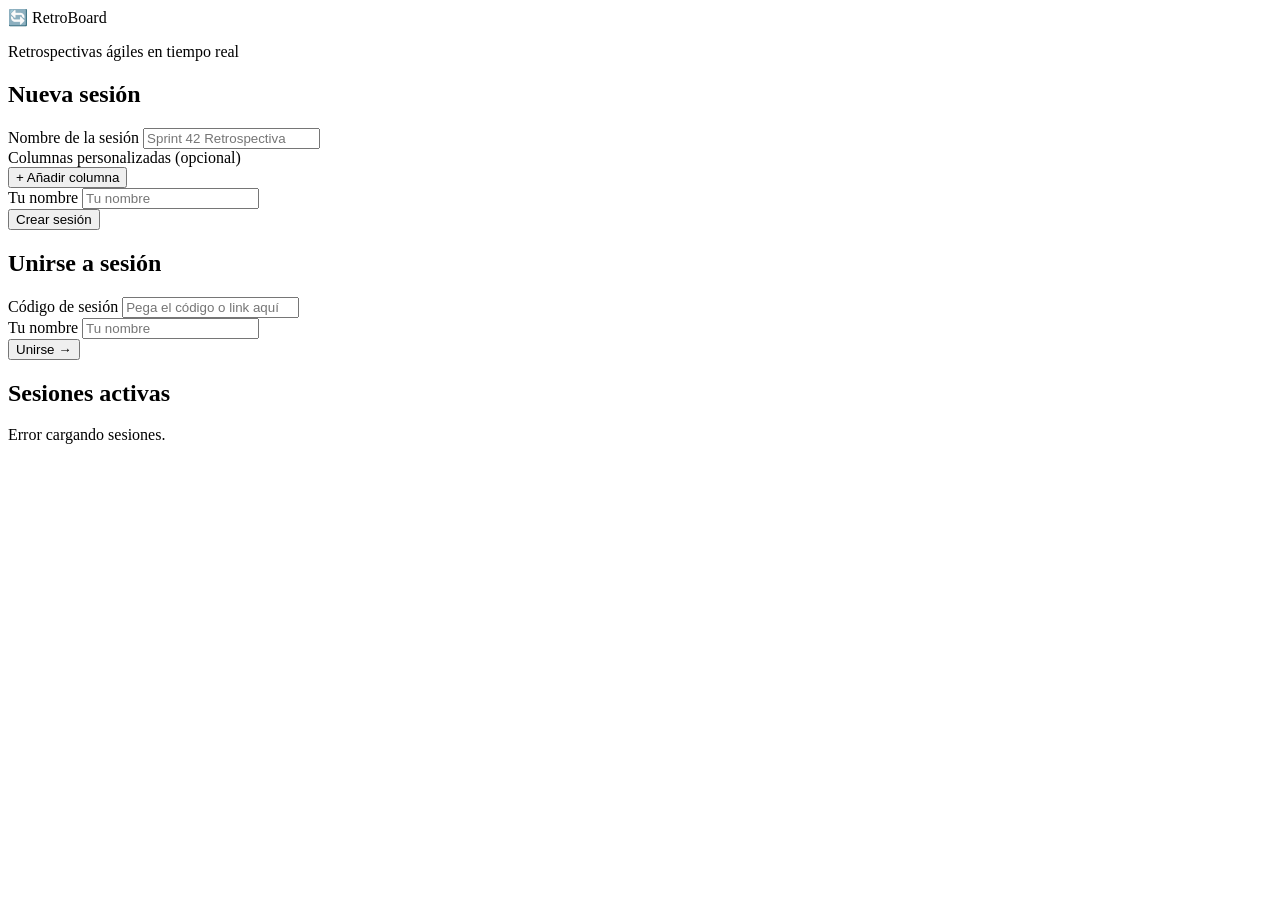
==== public/index.html @ 3193e55b "feat: retro tool inicial con Vercel + Supabase App de retrospectivas con Go serverless functions, Su" ====
<!DOCTYPE html>
<html lang="es">
<head>
  <meta charset="UTF-8" />
  <meta name="viewport" content="width=device-width, initial-scale=1.0" />
  <title>RetroBoard 🔄</title>
  <link rel="stylesheet" href="/style.css" />
</head>
<body class="lobby-page">
  <header class="lobby-header">
    <div class="logo">🔄 RetroBoard</div>
    <p class="tagline">Retrospectivas ágiles en tiempo real</p>
  </header>

  <main class="lobby-main">
    <div class="lobby-grid">
      <!-- Create Session -->
      <section class="card-panel" id="create-panel">
        <h2>Nueva sesión</h2>
        <form id="create-form">
          <div class="form-group">
            <label for="session-name">Nombre de la sesión</label>
            <input type="text" id="session-name" placeholder="Sprint 42 Retrospectiva" maxlength="80" />
          </div>

          <div class="form-group">
            <label>Columnas personalizadas <span class="optional">(opcional)</span></label>
            <div id="custom-columns-list"></div>
            <button type="button" class="btn-ghost" id="add-column-btn">+ Añadir columna</button>
          </div>

          <div class="form-group">
            <label for="host-username">Tu nombre</label>
            <input type="text" id="host-username" placeholder="Tu nombre" maxlength="40" required />
          </div>

          <button type="submit" class="btn-primary" id="create-btn">Crear sesión</button>
        </form>
      </section>

      <!-- Join Session -->
      <section class="card-panel" id="join-panel">
        <h2>Unirse a sesión</h2>
        <form id="join-form">
          <div class="form-group">
            <label for="join-code">Código de sesión</label>
            <input type="text" id="join-code" placeholder="Pega el código o link aquí" />
          </div>
          <div class="form-group">
            <label for="join-username">Tu nombre</label>
            <input type="text" id="join-username" placeholder="Tu nombre" maxlength="40" required />
          </div>
          <button type="submit" class="btn-accent">Unirse →</button>
        </form>
      </section>
    </div>

    <!-- Active Sessions -->
    <section class="sessions-list-section">
      <h2>Sesiones activas</h2>
      <div id="sessions-list" class="sessions-grid">
        <div class="loading-text">Cargando sesiones...</div>
      </div>
    </section>
  </main>

  <script>
    // Generate or retrieve persistent user ID
    function getUserID() {
      let uid = sessionStorage.getItem('retro_user_id');
      if (!uid) {
        uid = crypto.randomUUID();
        sessionStorage.setItem('retro_user_id', uid);
      }
      return uid;
    }

    // Custom columns management
    let customColumns = [];

    document.getElementById('add-column-btn').addEventListener('click', () => {
      const wrapper = document.getElementById('custom-columns-list');
      const idx = customColumns.length;
      customColumns.push({ name: '', color: '#9c27b0' });

      const COLORS = ['#4caf50','#f44336','#2196f3','#ff9800','#9c27b0','#00bcd4','#e91e63'];
      const colEl = document.createElement('div');
      colEl.className = 'custom-col-row';
      colEl.innerHTML = `
        <input type="text" class="col-name-input" placeholder="Nombre columna" maxlength="40" data-idx="${idx}" />
        <input type="color" class="col-color-input" value="${COLORS[idx % COLORS.length]}" data-idx="${idx}" />
        <button type="button" class="btn-icon remove-col" data-idx="${idx}">✕</button>
      `;
      wrapper.appendChild(colEl);

      colEl.querySelector('.col-name-input').addEventListener('input', e => {
        customColumns[e.target.dataset.idx].name = e.target.value;
      });
      colEl.querySelector('.col-color-input').addEventListener('input', e => {
        customColumns[e.target.dataset.idx].color = e.target.value;
      });
      colEl.querySelector('.remove-col').addEventListener('click', e => {
        const i = parseInt(e.target.dataset.idx);
        customColumns.splice(i, 1);
        colEl.remove();
        // Re-index
        document.querySelectorAll('.custom-col-row').forEach((row, newIdx) => {
          row.querySelectorAll('[data-idx]').forEach(el => el.dataset.idx = newIdx);
        });
      });
    });

    // Create session
    document.getElementById('create-form').addEventListener('submit', async e => {
      e.preventDefault();
      const name = document.getElementById('session-name').value.trim();
      const username = document.getElementById('host-username').value.trim();
      if (!username) { alert('Ingresa tu nombre'); return; }

      const cols = customColumns.filter(c => c.name.trim() !== '');
      const btn = document.getElementById('create-btn');
      btn.disabled = true;
      btn.textContent = 'Creando...';

      try {
        const res = await fetch('/api/sessions', {
          method: 'POST',
          headers: { 'Content-Type': 'application/json' },
          body: JSON.stringify({ name: name || undefined, columns: cols.length ? cols : undefined })
        });
        const data = await res.json();
        sessionStorage.setItem('retro_user_id', data.host_user_id);
        sessionStorage.setItem('retro_username', username);
        window.location.href = `/retro/${data.session_id}`;
      } catch (err) {
        alert('Error al crear sesión: ' + err.message);
        btn.disabled = false;
        btn.textContent = 'Crear sesión';
      }
    });

    // Join session
    document.getElementById('join-form').addEventListener('submit', e => {
      e.preventDefault();
      let code = document.getElementById('join-code').value.trim();
      const username = document.getElementById('join-username').value.trim();
      if (!username) { alert('Ingresa tu nombre'); return; }
      if (!code) { alert('Ingresa el código de sesión'); return; }

      // Support full URL or just ID
      const match = code.match(/\/retro\/([^/?#]+)/);
      if (match) code = match[1];

      sessionStorage.setItem('retro_username', username);
      window.location.href = `/retro/${code}`;
    });

    // Load sessions list
    async function loadSessions() {
      try {
        const res = await fetch('/api/sessions');
        const sessions = await res.json();
        const container = document.getElementById('sessions-list');
        if (!sessions || sessions.length === 0) {
          container.innerHTML = '<p class="empty-text">No hay sesiones activas aún. ¡Crea una!</p>';
          return;
        }
        const phaseColors = { adding: '#4caf50', voting: '#2196f3', discussing: '#ff9800', done: '#9e9e9e' };
        const phaseLabels = { adding: 'Añadiendo', voting: 'Votando', discussing: 'Discutiendo', done: 'Terminada' };
        sessions.sort((a, b) => new Date(b.created_at) - new Date(a.created_at));
        container.innerHTML = sessions.map(s => `
          <a href="/retro/${s.id}" class="session-card">
            <div class="session-card-header">
              <span class="session-name">${escHtml(s.name)}</span>
              <span class="phase-badge" style="background:${phaseColors[s.phase] || '#666'}">${phaseLabels[s.phase] || s.phase}</span>
            </div>
            <div class="session-card-meta">
              <span>🃏 ${s.card_count} tarjetas</span>
              <span>📅 ${new Date(s.created_at).toLocaleDateString('es')}</span>
            </div>
          </a>
        `).join('');
      } catch (err) {
        document.getElementById('sessions-list').innerHTML = '<p class="empty-text">Error cargando sesiones.</p>';
      }
    }

    function escHtml(str) {
      return str.replace(/&/g,'&amp;').replace(/</g,'&lt;').replace(/>/g,'&gt;').replace(/"/g,'&quot;');
    }

    loadSessions();
    setInterval(loadSessions, 15000);
  </script>
</body>
</html>
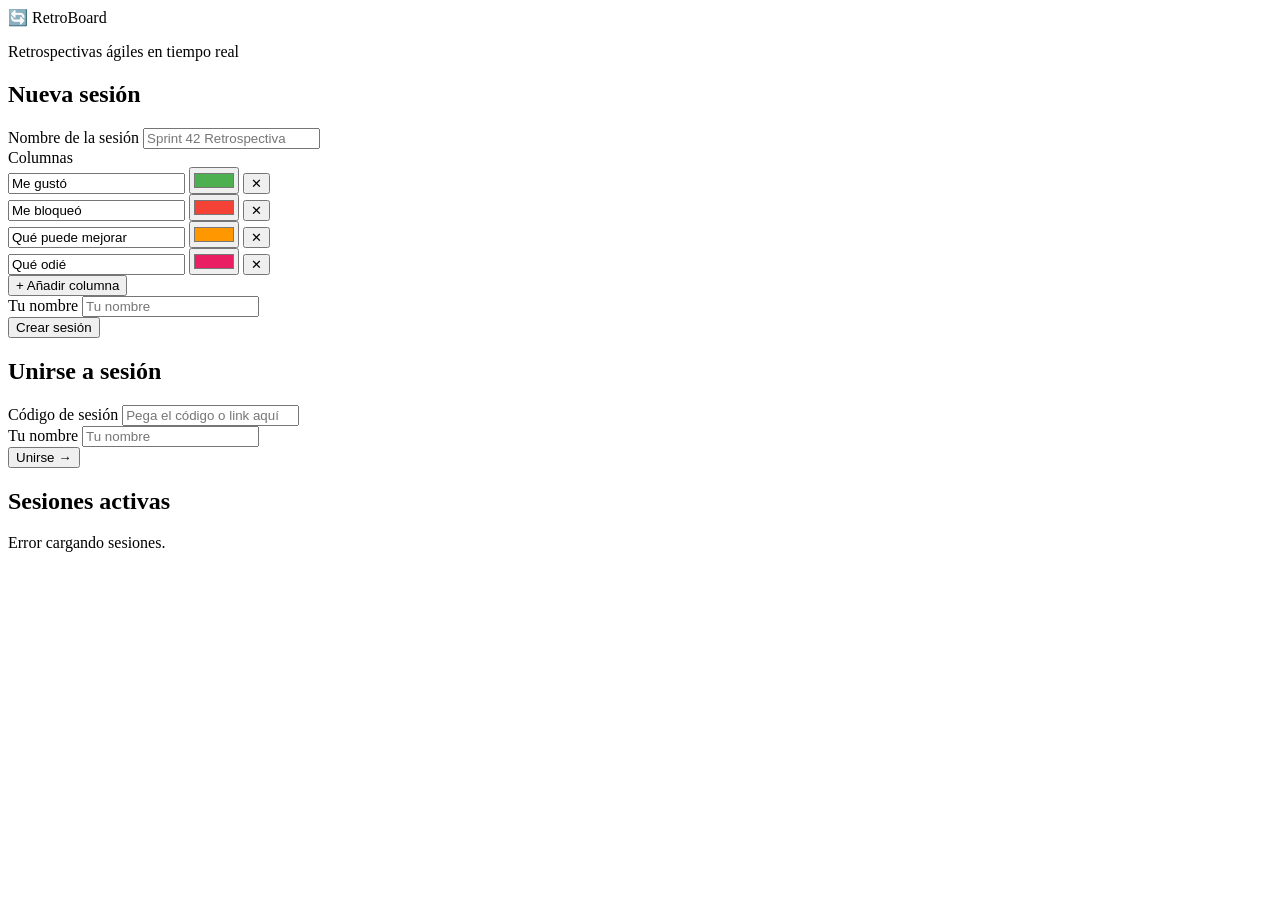
==== commit 6d1c5582: "feat: botón inicio, columnas por defecto y panel de accionables - Reemplaza emoji 🔄 por botón "← Ini" ====
--- a/public/index.html
+++ b/public/index.html
@@ -24,7 +24,7 @@
           </div>
 
           <div class="form-group">
-            <label>Columnas personalizadas <span class="optional">(opcional)</span></label>
+            <label>Columnas</label>
             <div id="custom-columns-list"></div>
             <button type="button" class="btn-ghost" id="add-column-btn">+ Añadir columna</button>
           </div>
@@ -76,19 +76,25 @@
     }
 
     // Custom columns management
+    const COLORS = ['#4caf50','#f44336','#ff9800','#e91e63','#9c27b0','#2196f3','#00bcd4'];
+    const DEFAULT_COLUMNS = [
+      { name: 'Me gustó', color: '#4caf50' },
+      { name: 'Me bloqueó', color: '#f44336' },
+      { name: 'Qué puede mejorar', color: '#ff9800' },
+      { name: 'Qué odié', color: '#e91e63' },
+    ];
     let customColumns = [];
 
-    document.getElementById('add-column-btn').addEventListener('click', () => {
+    function addColumnRow(name, color) {
       const wrapper = document.getElementById('custom-columns-list');
       const idx = customColumns.length;
-      customColumns.push({ name: '', color: '#9c27b0' });
-
-      const COLORS = ['#4caf50','#f44336','#2196f3','#ff9800','#9c27b0','#00bcd4','#e91e63'];
+      customColumns.push({ name: name || '', color: color || COLORS[idx % COLORS.length] });
+
       const colEl = document.createElement('div');
       colEl.className = 'custom-col-row';
       colEl.innerHTML = `
-        <input type="text" class="col-name-input" placeholder="Nombre columna" maxlength="40" data-idx="${idx}" />
-        <input type="color" class="col-color-input" value="${COLORS[idx % COLORS.length]}" data-idx="${idx}" />
+        <input type="text" class="col-name-input" placeholder="Nombre columna" maxlength="40" data-idx="${idx}" value="${escHtml(name || '')}" />
+        <input type="color" class="col-color-input" value="${color || COLORS[idx % COLORS.length]}" data-idx="${idx}" />
         <button type="button" class="btn-icon remove-col" data-idx="${idx}">✕</button>
       `;
       wrapper.appendChild(colEl);
@@ -103,12 +109,16 @@
         const i = parseInt(e.target.dataset.idx);
         customColumns.splice(i, 1);
         colEl.remove();
-        // Re-index
         document.querySelectorAll('.custom-col-row').forEach((row, newIdx) => {
           row.querySelectorAll('[data-idx]').forEach(el => el.dataset.idx = newIdx);
         });
       });
-    });
+    }
+
+    // Pre-populate with default columns
+    DEFAULT_COLUMNS.forEach(col => addColumnRow(col.name, col.color));
+
+    document.getElementById('add-column-btn').addEventListener('click', () => addColumnRow());
 
     // Create session
     document.getElementById('create-form').addEventListener('submit', async e => {
